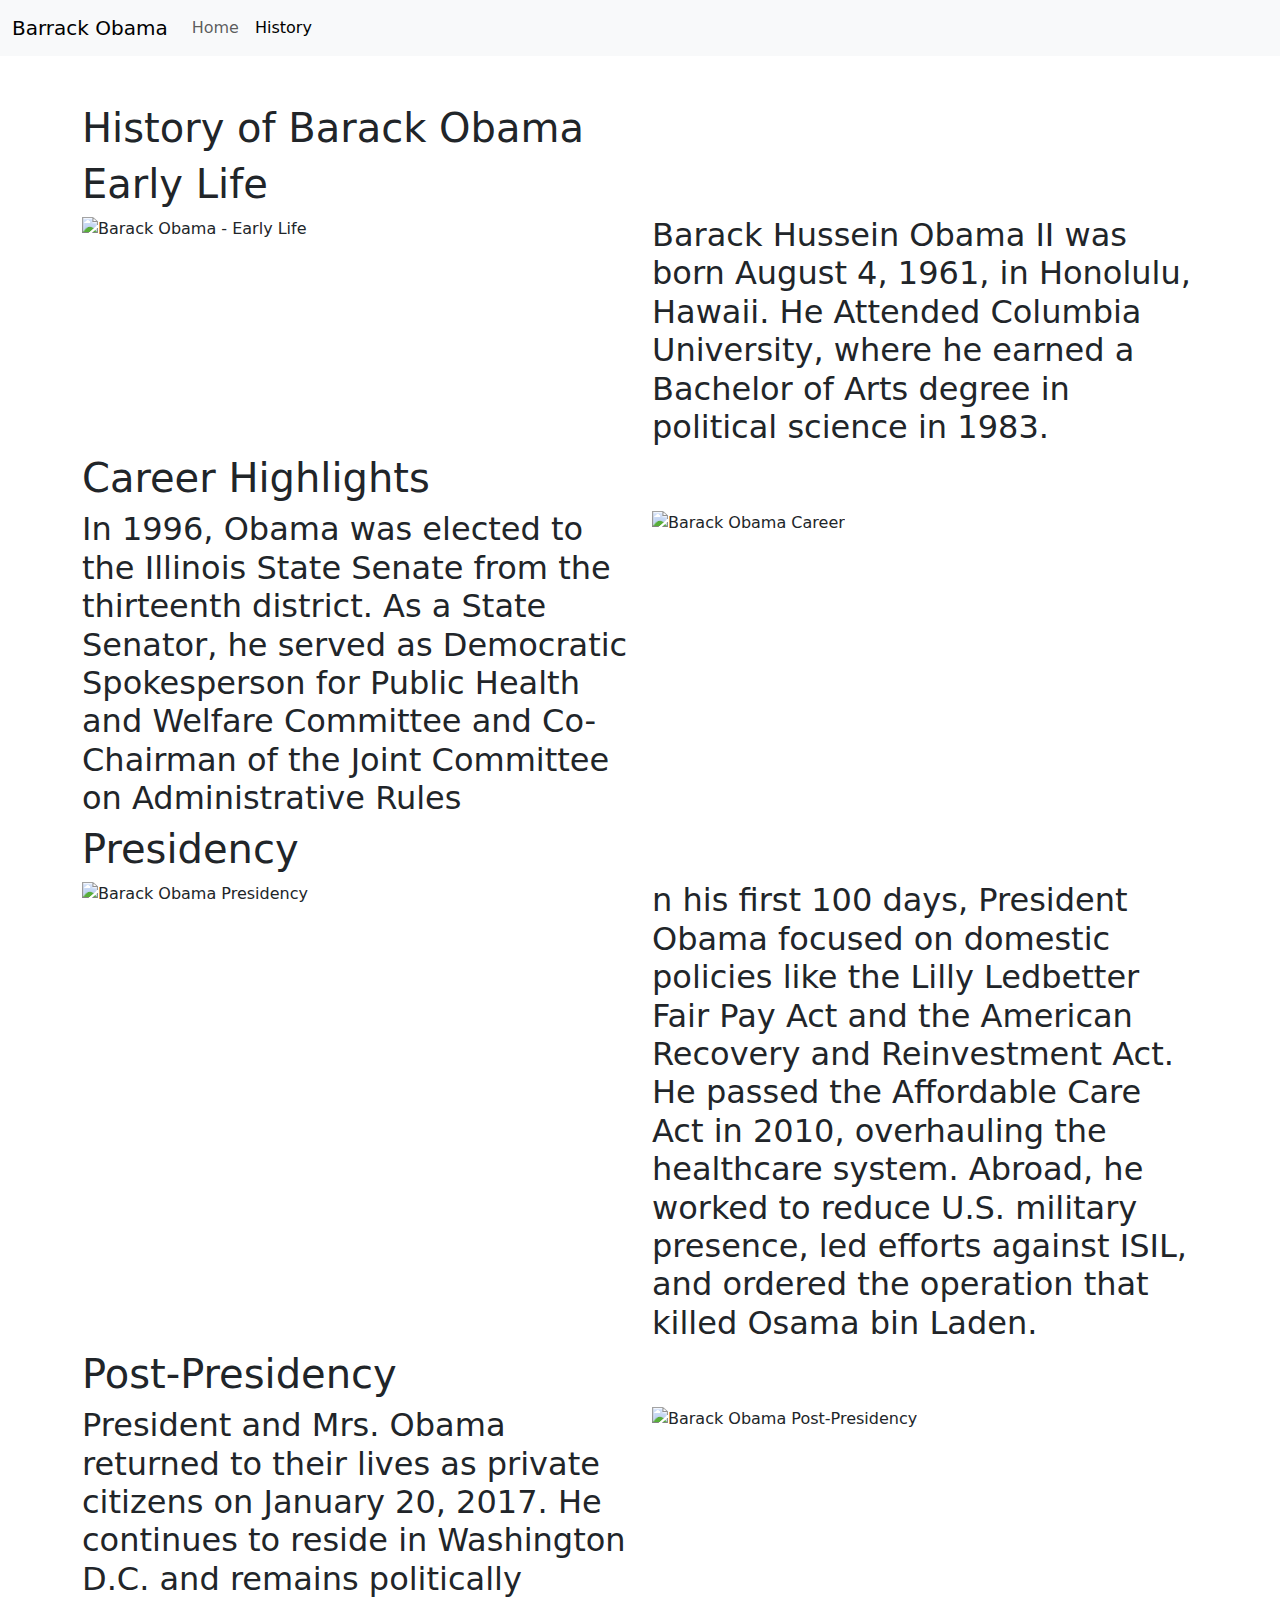
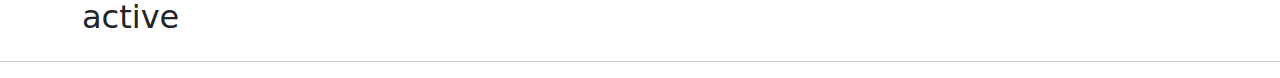
==== history.html @ 7ae20d34 "history page added" ====
<!doctype html>
<html lang="en">

<head>
    <title>History of Barack Obama</title>
    <meta charset="utf-8" />
    <meta name="viewport" content="width=device-width, initial-scale=1, shrink-to-fit=no" />
    <link href="https://cdn.jsdelivr.net/npm/bootstrap@5.3.2/dist/css/bootstrap.min.css" rel="stylesheet" />
    <link href="styles.css" rel="stylesheet" />
</head>

<body>
    <header>
        <nav class="navbar navbar-expand-lg navbar-light bg-light">
            <div class="container-fluid">
                <a class="navbar-brand" href="#">Barrack Obama</a>
                <button class="navbar-toggler" type="button" data-bs-toggle="collapse" data-bs-target="#navbarNav"
                    aria-controls="navbarNav" aria-expanded="false" aria-label="Toggle navigation">
                    <span class="navbar-toggler-icon"></span>
                </button>
                <div class="collapse navbar-collapse" id="navbarNav">
                    <ul class="navbar-nav">
                        <li class="nav-item">
                            <a class="nav-link" href="index.html">Home</a>
                        </li>
                        <li class="nav-item">
                            <a class="nav-link active" href="history.html">History</a>
                        </li>
                    </ul>
                </div>
            </div>
        </nav>
    </header>

    <main>
        <div class="container mt-5">
            <h1>History of Barack Obama</h1>

            <section>
                <h1>Early Life</h1>
                <div class="row">
                    <div class="col-lg-6">
                        <img src="https://media.npr.org/assets/img/2012/06/15/young-obama-in-ny-d06b4adbcc24b575ef0c98a624951bb40a8b16cd.jpg?s=1000"
                            class="img-fluid" alt="Barack Obama - Early Life">
                    </div>
                    <div class="col-lg-6">
                        <h2>Barack Hussein Obama II was born August 4, 1961, in Honolulu, Hawaii. He Attended Columbia
                            University, where he earned a Bachelor of Arts degree in political science in 1983.
                        </h2>
                    </div>
                </div>
            </section>

            <section>
                <h1>Career Highlights</h1>
                <div class="row">
                    <div class="col-lg-6">
                        <h2>In 1996, Obama was elected to the Illinois State Senate from the thirteenth district. As a
                            State Senator, he served as Democratic Spokesperson for Public Health and Welfare Committee
                            and Co-Chairman of the Joint Committee on Administrative Rules
                        </h2>
                    </div>
                    <div class="col-lg-6">
                        <img src="https://www.usatoday.com/gcdn/media/USATODAY/USATODAY/2013/02/12/5obama-16_9.jpg?width=660&height=373&fit=crop&format=pjpg&auto=webp"
                            class="img-fluid" alt="Barack Obama Career">
                    </div>
                </div>
            </section>

            <section>
                <h1>Presidency</h1>
                <div class="row">
                    <div class="col-lg-6">
                        <img src="https://baralpha.wordpress.com/wp-content/uploads/2015/06/65024786_65024784.jpg"
                            class="img-fluid" alt="Barack Obama Presidency">
                    </div>
                    <div class="col-lg-6">
                        <h2>n his first 100 days, President Obama focused on domestic policies like the Lilly Ledbetter
                            Fair Pay Act and the American Recovery and Reinvestment Act. He passed the Affordable Care
                            Act in 2010, overhauling the healthcare system. Abroad, he worked to reduce U.S. military
                            presence, led efforts against ISIL, and ordered the operation that killed Osama bin Laden.
                        </h2>
                    </div>
                </div>
            </section>

            <section>
                <h1>Post-Presidency</h1>
                <div class="row">
                    <div class="col-lg-6">
                        <h2>President and Mrs. Obama returned to their lives as private citizens on January 20, 2017. He
                            continues to reside in Washington D.C. and remains politically active</h2>
                    </div>
                    <div class="col-lg-6">
                        <img src="https://media.defense.gov/2017/Jan/20/2001689184/2000/2000/0/170120-F-IP635-0680.JPG" class="img-fluid" alt="Barack Obama Post-Presidency">
                    </div>
                </div>
            </section>
        </div>
    </main>

    <footer>
        <hr>
    </footer>

    <script src="https://cdn.jsdelivr.net/npm/@popperjs/core@2.11.8/dist/umd/popper.min.js"></script>
    <script src="https://cdn.jsdelivr.net/npm/bootstrap@5.3.2/dist/js/bootstrap.min.js"></script>
</body>

</html>
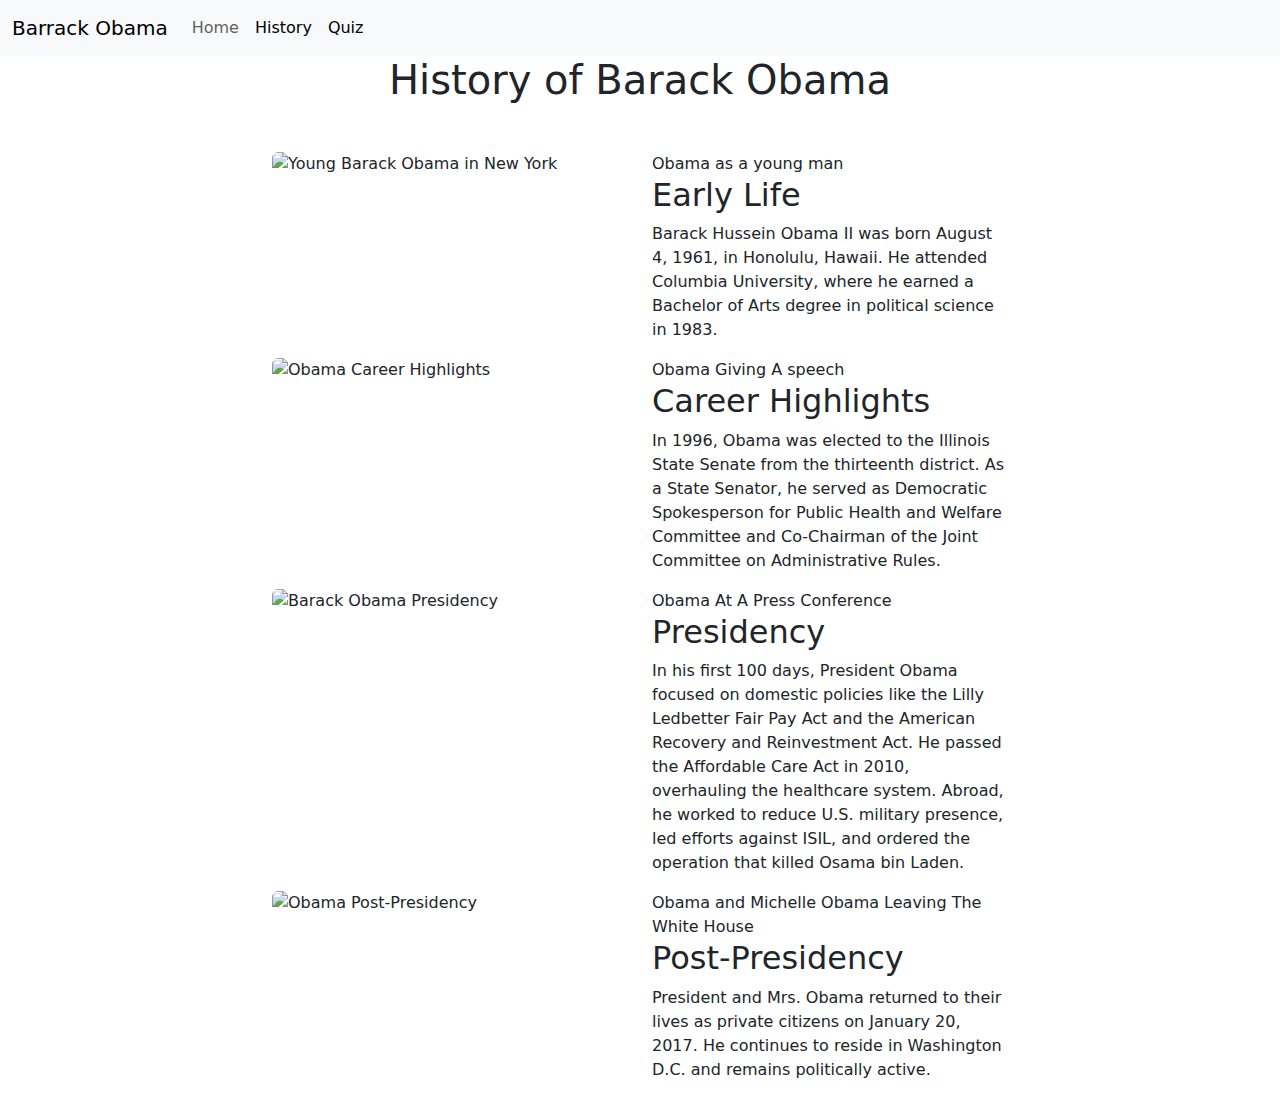
==== commit 61e7c985: "finished code" ====
--- a/history.html
+++ b/history.html
@@ -26,85 +26,92 @@
                         <li class="nav-item">
                             <a class="nav-link active" href="history.html">History</a>
                         </li>
+                        <li class="nav-item">
+                            <a class="nav-link active" href="quiz.html">Quiz</a>
+                        </li>
                     </ul>
                 </div>
             </div>
         </nav>
     </header>
 
-    <main>
-        <div class="container mt-5">
-            <h1>History of Barack Obama</h1>
+    <main class="container">
+        <h1 class="text-center mb-5">History of Barack Obama</h1>
 
-            <section>
-                <h1>Early Life</h1>
+        <section class="row justify-content-center">
+            <div class="col-lg-8 section-card">
                 <div class="row">
-                    <div class="col-lg-6">
+                    <div class="col-md-6">
                         <img src="https://media.npr.org/assets/img/2012/06/15/young-obama-in-ny-d06b4adbcc24b575ef0c98a624951bb40a8b16cd.jpg?s=1000"
-                            class="img-fluid" alt="Barack Obama - Early Life">
+                            class="img-fluid rounded mb-4" id="imgp" alt="Young Barack Obama in New York">
                     </div>
-                    <div class="col-lg-6">
-                        <h2>Barack Hussein Obama II was born August 4, 1961, in Honolulu, Hawaii. He Attended Columbia
-                            University, where he earned a Bachelor of Arts degree in political science in 1983.
-                        </h2>
+                    
+                    <div class="col-md-6">
+                        <figcaption>Obama as a young man</figcaption>
+                        <h2>Early Life</h2>
+                        <p>Barack Hussein Obama II was born August 4, 1961, in Honolulu, Hawaii. He attended Columbia University, where he earned a Bachelor of Arts degree in political science in 1983.</p>
                     </div>
                 </div>
-            </section>
+            </div>
+        </section>
 
-            <section>
-                <h1>Career Highlights</h1>
+        <section class="row justify-content-center">
+            <div class="col-lg-8 section-card">
                 <div class="row">
-                    <div class="col-lg-6">
-                        <h2>In 1996, Obama was elected to the Illinois State Senate from the thirteenth district. As a
-                            State Senator, he served as Democratic Spokesperson for Public Health and Welfare Committee
-                            and Co-Chairman of the Joint Committee on Administrative Rules
-                        </h2>
+                    <div class="col-md-6">
+                        
+                        <img src="https://www.usatoday.com/gcdn/media/USATODAY/USATODAY/2013/02/12/5obama-16_9.jpg?width=660&height=373&fit=crop&format=pjpg&auto=webp"
+                            class="img-fluid rounded mb-4" alt="Obama Career Highlights">
                     </div>
-                    <div class="col-lg-6">
-                        <img src="https://www.usatoday.com/gcdn/media/USATODAY/USATODAY/2013/02/12/5obama-16_9.jpg?width=660&height=373&fit=crop&format=pjpg&auto=webp"
-                            class="img-fluid" alt="Barack Obama Career">
+                    <div class="col-md-6">
+                        <figcaption>Obama Giving A speech</figcaption>
+                        <h2>Career Highlights</h2>
+                        <p>In 1996, Obama was elected to the Illinois State Senate from the thirteenth district. As a State Senator, he served as Democratic Spokesperson for Public Health and Welfare Committee and Co-Chairman of the Joint Committee on Administrative Rules.</p>
                     </div>
                 </div>
-            </section>
+            </div>
+        </section>
 
-            <section>
-                <h1>Presidency</h1>
+        <section class="row justify-content-center">
+            <div class="col-lg-8 section-card">
                 <div class="row">
-                    <div class="col-lg-6">
+                    <div class="col-md-6">
                         <img src="https://baralpha.wordpress.com/wp-content/uploads/2015/06/65024786_65024784.jpg"
-                            class="img-fluid" alt="Barack Obama Presidency">
+                            class="img-fluid rounded mb-4" alt="Barack Obama Presidency">
                     </div>
-                    <div class="col-lg-6">
-                        <h2>n his first 100 days, President Obama focused on domestic policies like the Lilly Ledbetter
-                            Fair Pay Act and the American Recovery and Reinvestment Act. He passed the Affordable Care
-                            Act in 2010, overhauling the healthcare system. Abroad, he worked to reduce U.S. military
-                            presence, led efforts against ISIL, and ordered the operation that killed Osama bin Laden.
-                        </h2>
+                    <div class="col-md-6">
+                        <figcaption>Obama At A Press Conference</figcaption>
+                        <h2>Presidency</h2>
+                        <p>In his first 100 days, President Obama focused on domestic policies like the Lilly Ledbetter Fair Pay Act and the American Recovery and Reinvestment Act. He passed the Affordable Care Act in 2010, overhauling the healthcare system. Abroad, he worked to reduce U.S. military presence, led efforts against ISIL, and ordered the operation that killed Osama bin Laden.</p>
                     </div>
                 </div>
-            </section>
+            </div>
+        </section>
 
-            <section>
-                <h1>Post-Presidency</h1>
+        <section class="row justify-content-center">
+            <div class="col-lg-8 section-card">
                 <div class="row">
-                    <div class="col-lg-6">
-                        <h2>President and Mrs. Obama returned to their lives as private citizens on January 20, 2017. He
-                            continues to reside in Washington D.C. and remains politically active</h2>
+                    <div class="col-md-6">
+                        <img src="https://media.defense.gov/2017/Jan/20/2001689184/2000/2000/0/170120-F-IP635-0680.JPG"
+                            class="img-fluid rounded mb-4" alt="Obama Post-Presidency">
                     </div>
-                    <div class="col-lg-6">
-                        <img src="https://media.defense.gov/2017/Jan/20/2001689184/2000/2000/0/170120-F-IP635-0680.JPG" class="img-fluid" alt="Barack Obama Post-Presidency">
+                    <div class="col-md-6">
+                        <figcaption>Obama and Michelle Obama Leaving The White House</figcaption>
+                        <h2>Post-Presidency</h2>
+                        <p>President and Mrs. Obama returned to their lives as private citizens on January 20, 2017. He continues to reside in Washington D.C. and remains politically active.</p>
                     </div>
                 </div>
-            </section>
-        </div>
+            </div>
+        </section>
+
     </main>
 
     <footer>
-        <hr>
+       
     </footer>
 
     <script src="https://cdn.jsdelivr.net/npm/@popperjs/core@2.11.8/dist/umd/popper.min.js"></script>
     <script src="https://cdn.jsdelivr.net/npm/bootstrap@5.3.2/dist/js/bootstrap.min.js"></script>
 </body>
 
-</html>+</html>
